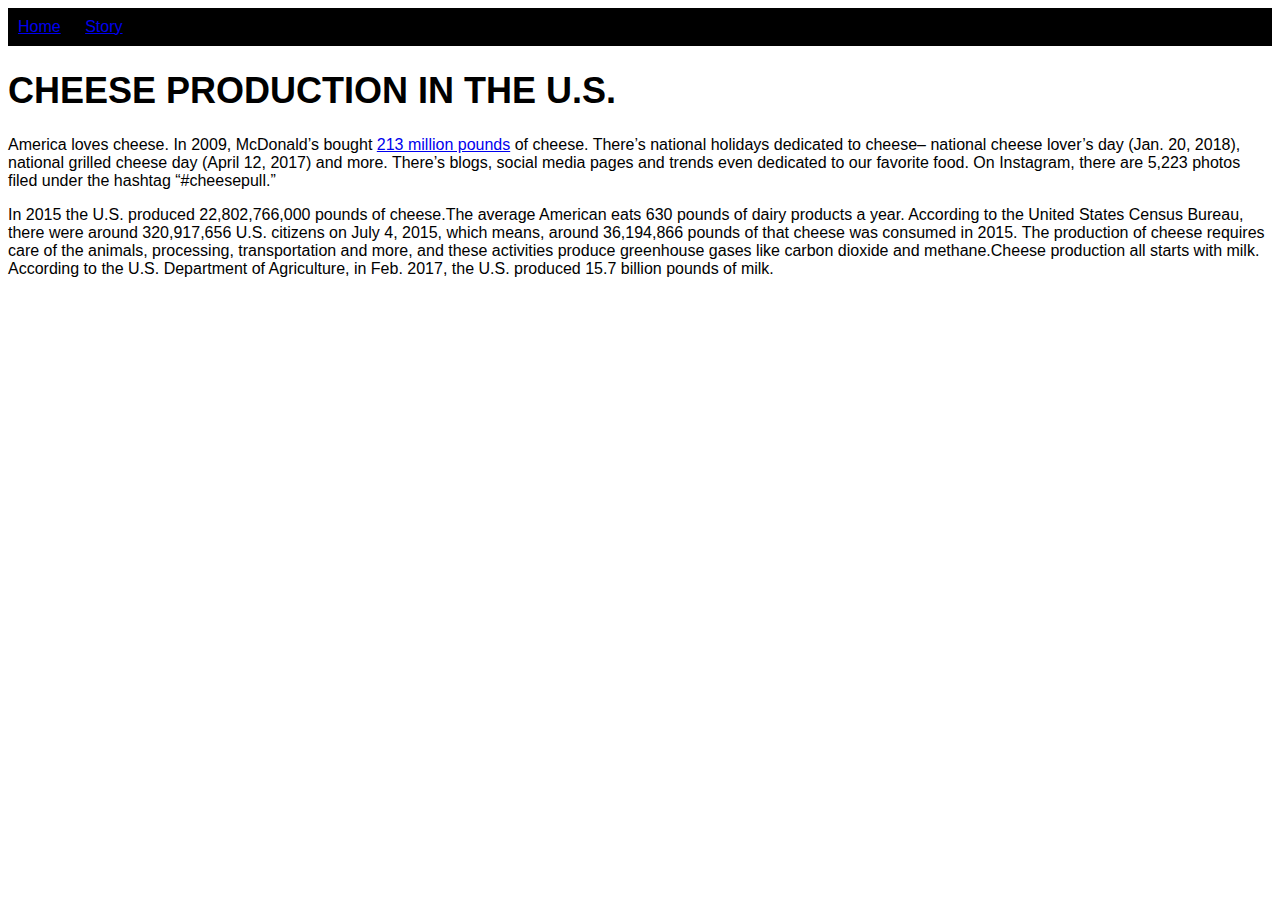
==== story.html @ 7b776d67 "Changed styles" ====
<!DOCTYPE html>
<html lang="en">
  <head>
    <meta charset="utf-8">
    <meta name="viewport" content="width=device-width, initial-scale=1" />
      <title>CHEESE STORY</title>
      <link href="css/style.css" rel="stylesheet" media="screen">
  </head>
<body>
<header>
    <nav>
    <ul>
      <li><a href="index.html">Home</a></li>
      <!-- <li><a href="making.html">Writing</a></li> -->
      <li><a href="story.html">Story</a></li>
      <!-- <li><a href="pairing.html">Resume</a></li> -->
    </ul>
  </nav>
</header>

<h1>CHEESE PRODUCTION IN THE U.S.</h1>

<p>America loves cheese. In 2009, McDonald’s bought <a href="http://chicago.eater.com/2011/4/29/6683657/burgers-by-the-numbers-mcdonalds">213 million pounds</a> of cheese. There’s national holidays dedicated to cheese– national cheese lover’s day (Jan. 20, 2018), national grilled cheese day (April 12, 2017) and more. There’s blogs, social media pages and trends even dedicated to our favorite food. On Instagram, there are 5,223 photos filed under the hashtag “#cheesepull.”</p>

<p>In 2015 the U.S. produced 22,802,766,000 pounds of cheese.The average American eats 630 pounds of dairy products a year. According to the United States Census Bureau, there were around 320,917,656 U.S. citizens on July 4, 2015, which means, around 36,194,866 pounds of that cheese was consumed in 2015. The production of cheese requires care of the animals, processing, transportation and more, and these activities produce greenhouse gases like carbon dioxide and methane.Cheese production all starts with milk. According to the U.S. Department of Agriculture, in Feb. 2017, the U.S. produced 15.7 billion pounds of milk.</p>


<div id="container">

</div>


  <script src="https://code.highcharts.com/highcharts.js"></script>
  <script src="https://code.highcharts.com/modules/exporting.js"></script>
  <script src="script.js"></script>

</body>
</html>
---- css/style.css ----
header nav {
  max-width: 100%;
  max-height: 100%;
  font-family: 'Roboto Condensed', sans-serif;
}

header nav ul {
  background-color: black;
  color: white;
  padding: 0;
  margin: auto;
  list-style: none;
  position: relative;
}

header nav ul li {
  display: inline-block;
  margin: 10px;
}

li {
  color: white; 
}

.first {
  /*font-family: 'Roboto Condensed';*/
  color:white;
}

.homelink {
  color:white;
}

/*a {
  color: white;
}*/

p{
  font-family: sans-serif;
}

.homeh1 {
  font-family: sans-serif;
  color: white;
  font-size: 120px;
}

h1 {
  font-family: 'Roboto Condensed', sans-serif;
  font-size: 36px;
}

.fullscreen-bg {
    position: fixed;
    top: 0;
    right: 0;
    bottom: 0;
    left: 0;
    overflow: hidden;
    z-index: -100;
}

.fullscreen-bg__video {
    position: absolute;
    top: 0;
    left: 0;
}

.source {
  font-family: sans-serif;
  color: white;
  font-style: italic;
}



#container {
  width: 610px;
  height: 600px;
  min-width: 100%;
  max-width: 100%;
  margin: 0 auto;
}
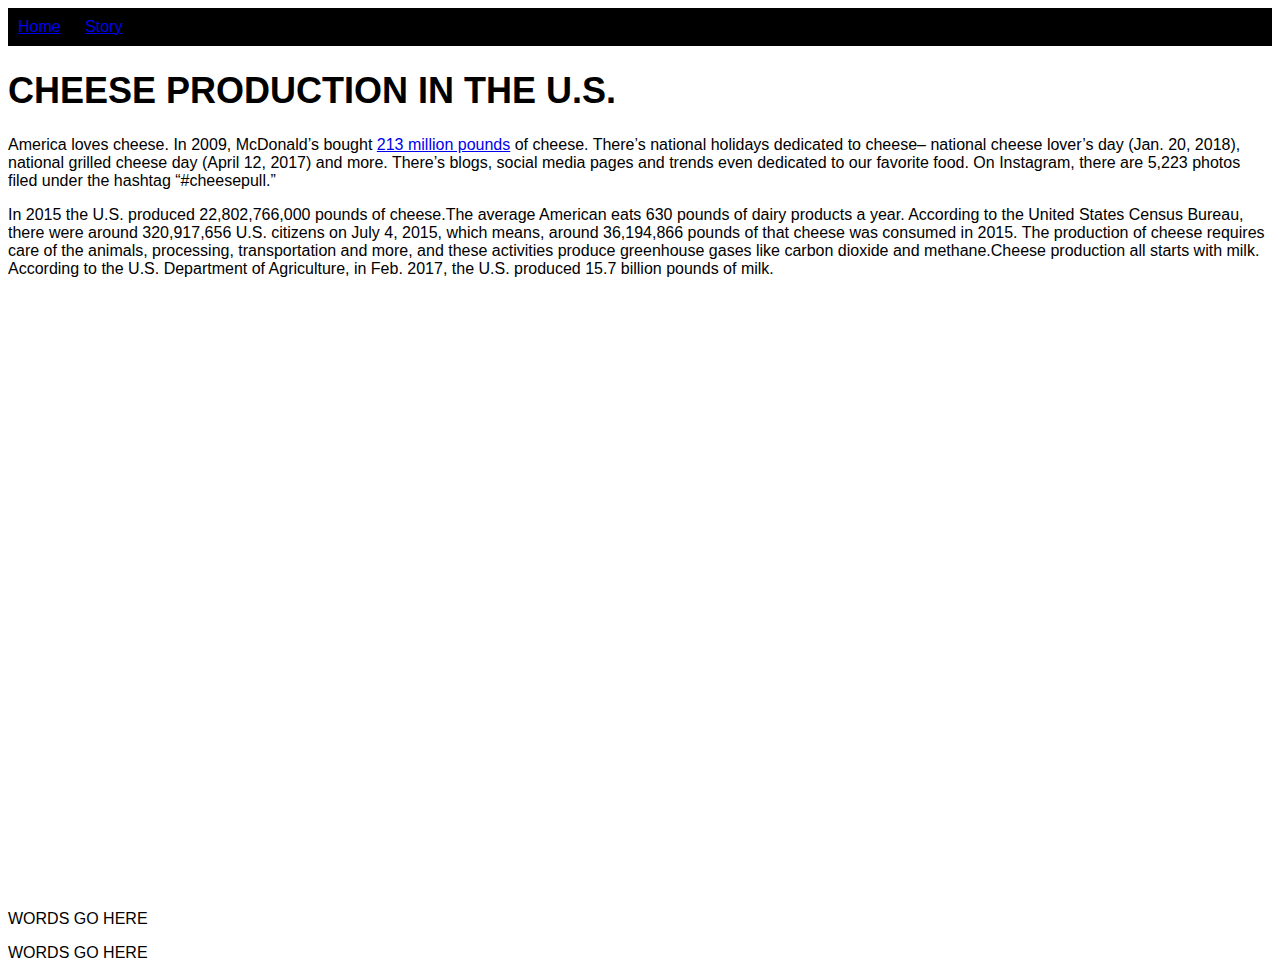
==== commit b1327337: "Added a second chart" ====
--- a/story.html
+++ b/story.html
@@ -29,6 +29,15 @@
 
 </div>
 
+<p>WORDS GO HERE</p>
+
+<div id="containertwo">
+
+</div>
+
+<p>WORDS GO HERE</p>
+
+
 
   <script src="https://code.highcharts.com/highcharts.js"></script>
   <script src="https://code.highcharts.com/modules/exporting.js"></script>
--- a/css/style.css
+++ b/css/style.css
@@ -19,7 +19,7 @@
 }
 
 li {
-  color: white; 
+  color: white;
 }
 
 .first {
@@ -81,3 +81,11 @@
   max-width: 100%;
   margin: 0 auto;
 }
+
+#containtertwo {
+  width: 610px;
+  height: 600px;
+  min-width: 100%;
+  max-width: 100%;
+  margin: 0 auto;
+}
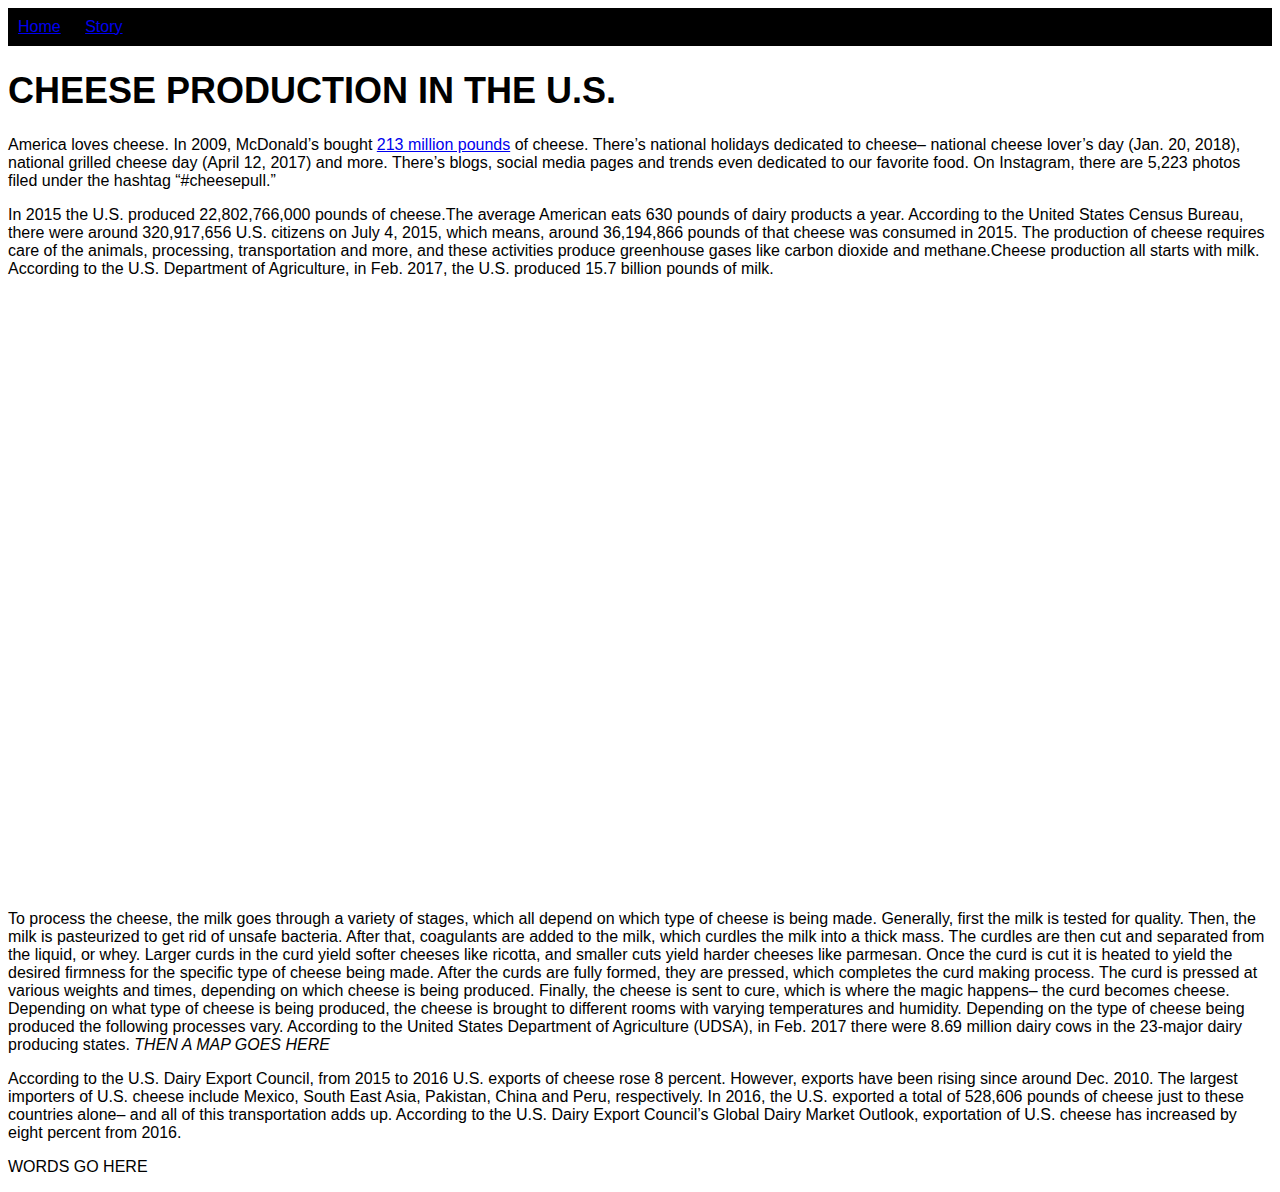
==== commit 8751e164: "Added story to html" ====
--- a/story.html
+++ b/story.html
@@ -29,7 +29,11 @@
 
 </div>
 
-<p>WORDS GO HERE</p>
+<P>To process the cheese, the milk goes through a variety of stages, which all depend on which type of cheese is being made. Generally, first the milk is tested for quality. Then, the milk is pasteurized to get rid of unsafe bacteria. After that, coagulants are added to the milk, which curdles the milk into a thick mass. The curdles are then cut and separated from the liquid, or whey. Larger curds in the curd yield softer cheeses like ricotta, and smaller cuts yield harder cheeses like parmesan. Once the curd is cut it is heated to yield the desired firmness for the specific type of cheese being made. After the curds are fully formed, they are pressed, which completes the curd making process. The curd is pressed at various weights and times, depending on which cheese is being produced. Finally, the cheese is sent to cure, which is where the magic happens– the curd becomes cheese. Depending on what type of cheese is being produced, the cheese is brought to different rooms with varying temperatures and humidity. Depending on the type of cheese being produced the following processes vary.
+	According to the United States Department of Agriculture (UDSA), in Feb. 2017 there were 8.69 million dairy cows in the 23-major dairy producing states. <em>THEN A MAP GOES HERE</em></p>
+
+<p>According to the U.S. Dairy Export Council, from 2015 to 2016 U.S. exports of cheese rose 8 percent. However, exports have been rising since around Dec. 2010.
+The largest importers of U.S. cheese include Mexico, South East Asia, Pakistan, China and Peru, respectively. In 2016, the U.S. exported a total of 528,606 pounds of cheese just to these countries alone– and all of this transportation adds up. According to the U.S. Dairy Export Council’s Global Dairy Market Outlook, exportation of U.S. cheese has increased by eight percent from 2016.</p>
 
 <div id="containertwo">
 
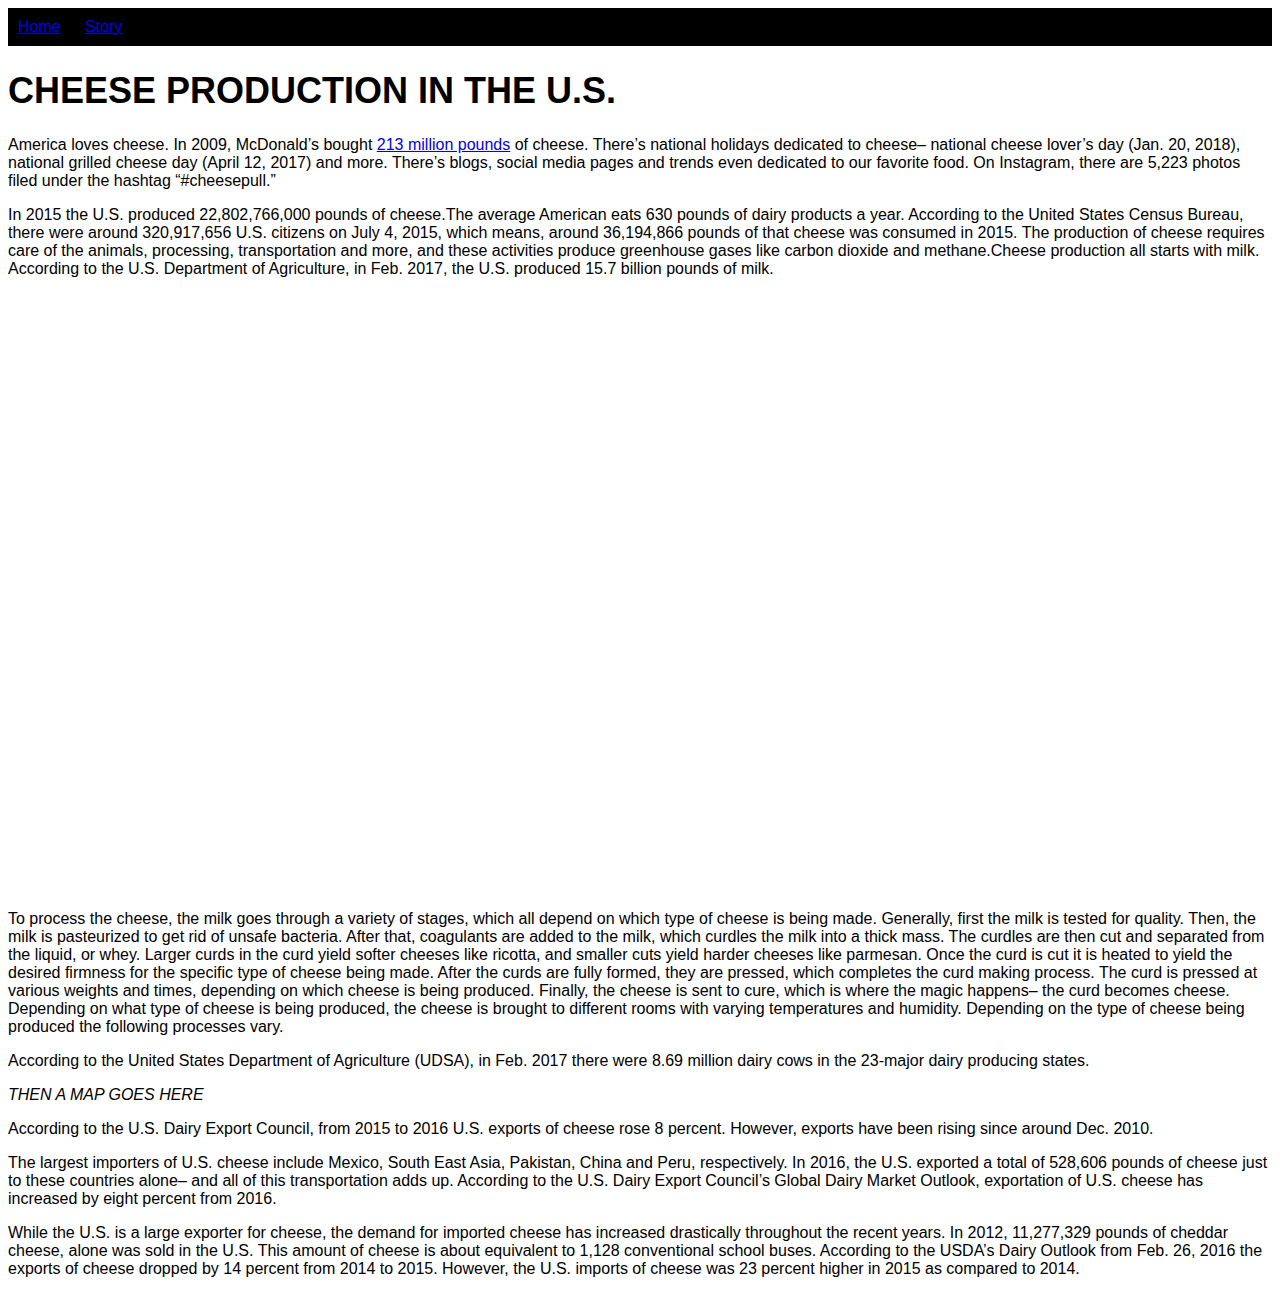
==== commit d33a2adf: "Added story in" ====
--- a/story.html
+++ b/story.html
@@ -29,17 +29,20 @@
 
 </div>
 
-<P>To process the cheese, the milk goes through a variety of stages, which all depend on which type of cheese is being made. Generally, first the milk is tested for quality. Then, the milk is pasteurized to get rid of unsafe bacteria. After that, coagulants are added to the milk, which curdles the milk into a thick mass. The curdles are then cut and separated from the liquid, or whey. Larger curds in the curd yield softer cheeses like ricotta, and smaller cuts yield harder cheeses like parmesan. Once the curd is cut it is heated to yield the desired firmness for the specific type of cheese being made. After the curds are fully formed, they are pressed, which completes the curd making process. The curd is pressed at various weights and times, depending on which cheese is being produced. Finally, the cheese is sent to cure, which is where the magic happens– the curd becomes cheese. Depending on what type of cheese is being produced, the cheese is brought to different rooms with varying temperatures and humidity. Depending on the type of cheese being produced the following processes vary.
-	According to the United States Department of Agriculture (UDSA), in Feb. 2017 there were 8.69 million dairy cows in the 23-major dairy producing states. <em>THEN A MAP GOES HERE</em></p>
+<p>To process the cheese, the milk goes through a variety of stages, which all depend on which type of cheese is being made. Generally, first the milk is tested for quality. Then, the milk is pasteurized to get rid of unsafe bacteria. After that, coagulants are added to the milk, which curdles the milk into a thick mass. The curdles are then cut and separated from the liquid, or whey. Larger curds in the curd yield softer cheeses like ricotta, and smaller cuts yield harder cheeses like parmesan. Once the curd is cut it is heated to yield the desired firmness for the specific type of cheese being made. After the curds are fully formed, they are pressed, which completes the curd making process. The curd is pressed at various weights and times, depending on which cheese is being produced. Finally, the cheese is sent to cure, which is where the magic happens– the curd becomes cheese. Depending on what type of cheese is being produced, the cheese is brought to different rooms with varying temperatures and humidity. Depending on the type of cheese being produced the following processes vary.</p>
 
-<p>According to the U.S. Dairy Export Council, from 2015 to 2016 U.S. exports of cheese rose 8 percent. However, exports have been rising since around Dec. 2010.
-The largest importers of U.S. cheese include Mexico, South East Asia, Pakistan, China and Peru, respectively. In 2016, the U.S. exported a total of 528,606 pounds of cheese just to these countries alone– and all of this transportation adds up. According to the U.S. Dairy Export Council’s Global Dairy Market Outlook, exportation of U.S. cheese has increased by eight percent from 2016.</p>
+<p>According to the United States Department of Agriculture (UDSA), in Feb. 2017 there were 8.69 million dairy cows in the 23-major dairy producing states.</p>
+
+<p><em>THEN A MAP GOES HERE</em></p>
+
+<p>According to the U.S. Dairy Export Council, from 2015 to 2016 U.S. exports of cheese rose 8 percent. However, exports have been rising since around Dec. 2010.</p>
+<p>The largest importers of U.S. cheese include Mexico, South East Asia, Pakistan, China and Peru, respectively. In 2016, the U.S. exported a total of 528,606 pounds of cheese just to these countries alone– and all of this transportation adds up. According to the U.S. Dairy Export Council’s Global Dairy Market Outlook, exportation of U.S. cheese has increased by eight percent from 2016.</p>
 
 <div id="containertwo">
 
 </div>
 
-<p>WORDS GO HERE</p>
+<p>While the U.S. is a large exporter for cheese, the demand for imported cheese has increased drastically throughout the recent years. In 2012, 11,277,329 pounds of cheddar cheese, alone was sold in the U.S. This amount of cheese is about equivalent to 1,128 conventional school buses. According to the USDA’s Dairy Outlook from Feb. 26, 2016 the exports of cheese dropped by 14 percent from 2014 to 2015. However, the U.S. imports of cheese was 23 percent higher in 2015 as compared to 2014. </p>
 
 
 
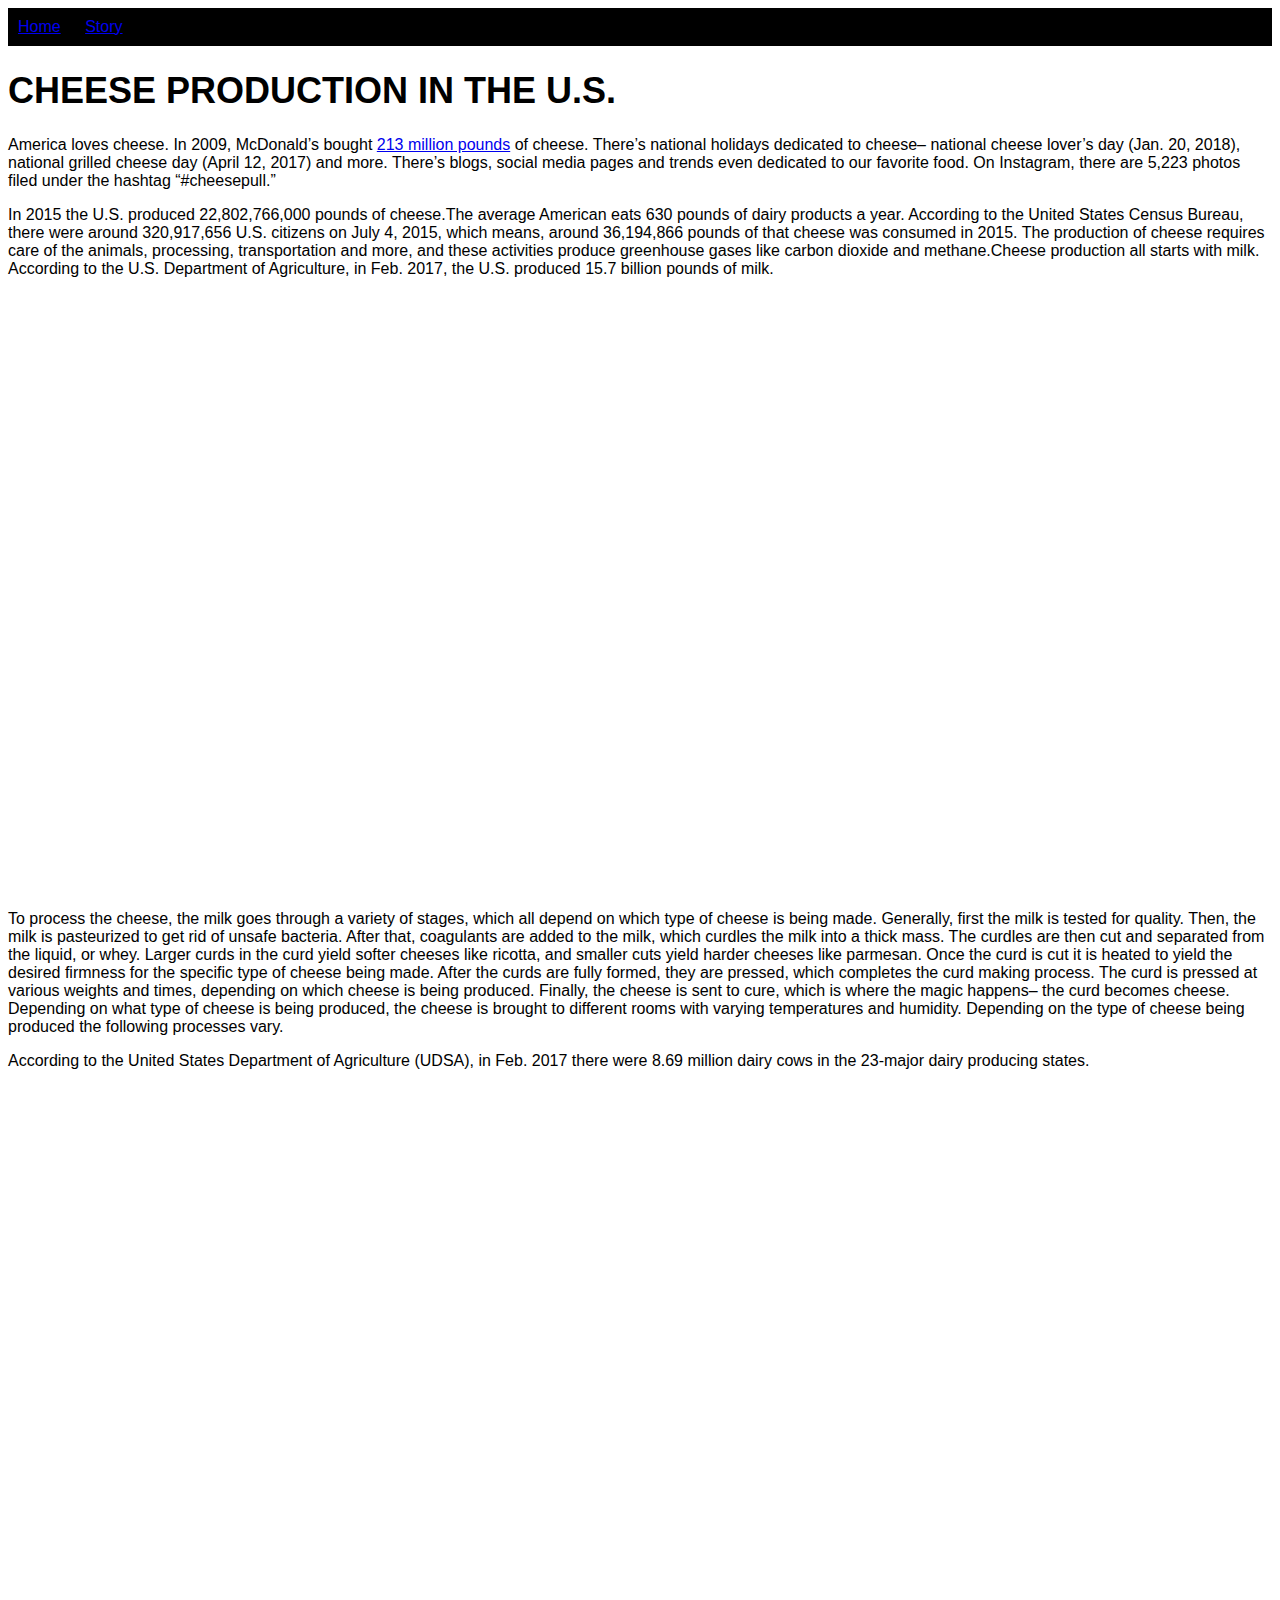
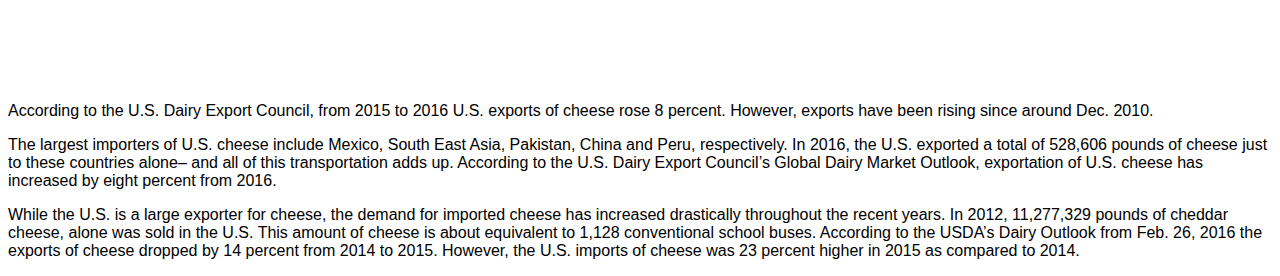
==== commit 4943a3e9: "Added another chart" ====
--- a/story.html
+++ b/story.html
@@ -33,7 +33,9 @@
 
 <p>According to the United States Department of Agriculture (UDSA), in Feb. 2017 there were 8.69 million dairy cows in the 23-major dairy producing states.</p>
 
-<p><em>THEN A MAP GOES HERE</em></p>
+<div id="containerthree">
+
+</div>
 
 <p>According to the U.S. Dairy Export Council, from 2015 to 2016 U.S. exports of cheese rose 8 percent. However, exports have been rising since around Dec. 2010.</p>
 <p>The largest importers of U.S. cheese include Mexico, South East Asia, Pakistan, China and Peru, respectively. In 2016, the U.S. exported a total of 528,606 pounds of cheese just to these countries alone– and all of this transportation adds up. According to the U.S. Dairy Export Council’s Global Dairy Market Outlook, exportation of U.S. cheese has increased by eight percent from 2016.</p>
--- a/css/style.css
+++ b/css/style.css
@@ -89,3 +89,11 @@
   max-width: 100%;
   margin: 0 auto;
 }
+
+#containerthree {
+  width: 610px;
+  height: 600px;
+  min-width: 100%;
+  max-width: 100%;
+  margin: 0 auto;
+}
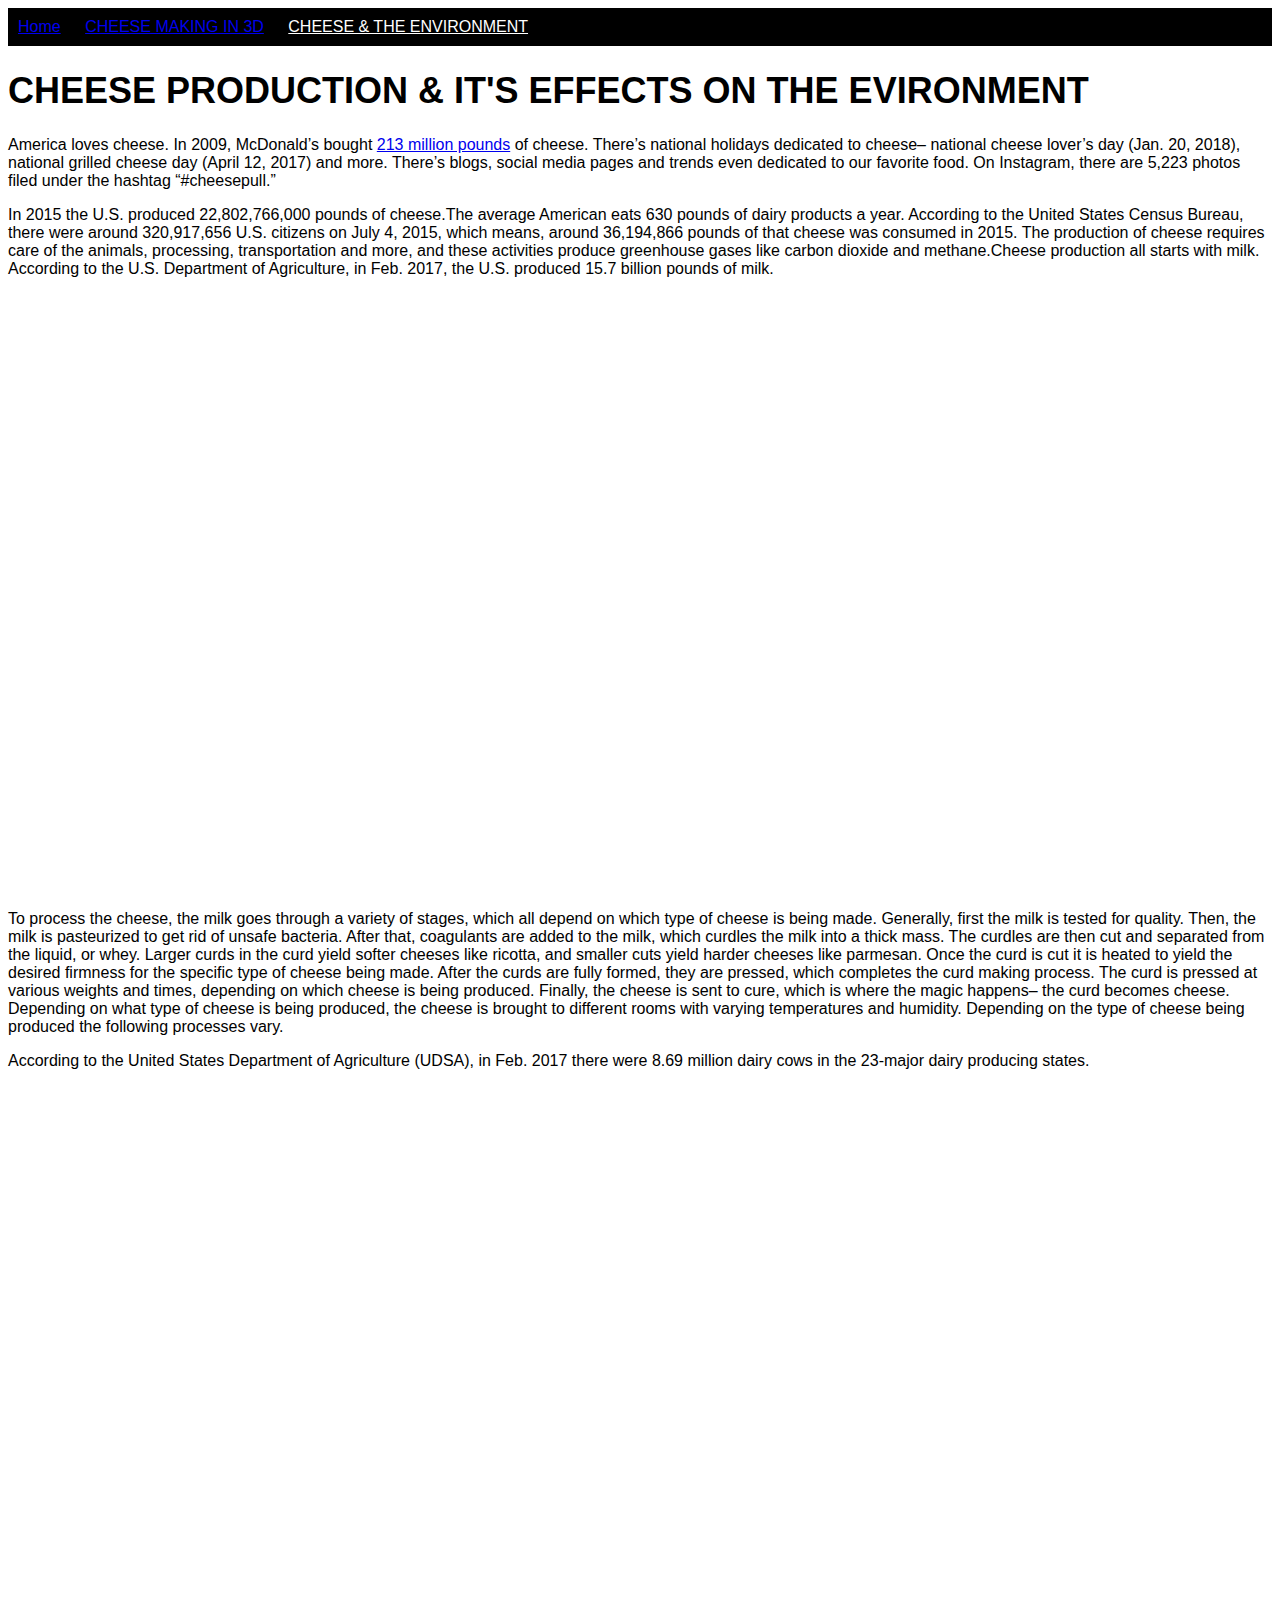
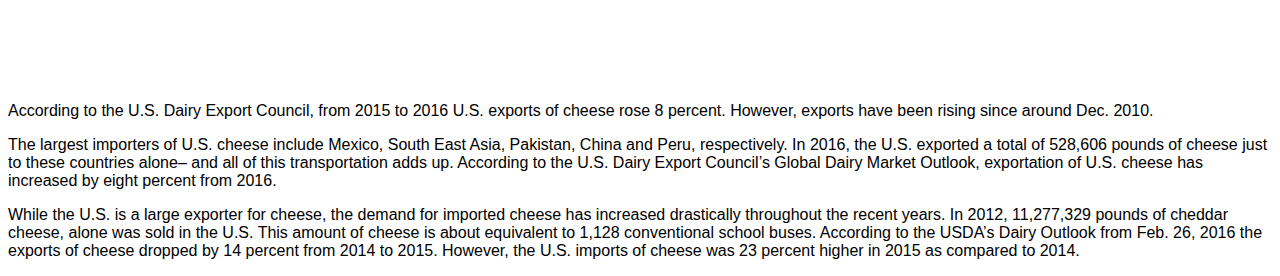
==== commit 1b25f3e0: "Added more css styling" ====
--- a/story.html
+++ b/story.html
@@ -12,13 +12,13 @@
     <ul>
       <li><a href="index.html">Home</a></li>
       <!-- <li><a href="making.html">Writing</a></li> -->
-      <li><a href="story.html">Story</a></li>
-      <!-- <li><a href="pairing.html">Resume</a></li> -->
+      <li><a href="threed.html">CHEESE MAKING IN 3D</a></li>
+      <li><a class="homelink" href="story.html">CHEESE &amp; THE ENVIRONMENT</a></li>
     </ul>
   </nav>
 </header>
 
-<h1>CHEESE PRODUCTION IN THE U.S.</h1>
+<h1>CHEESE PRODUCTION  &amp; IT'S EFFECTS ON THE EVIRONMENT</h1>
 
 <p>America loves cheese. In 2009, McDonald’s bought <a href="http://chicago.eater.com/2011/4/29/6683657/burgers-by-the-numbers-mcdonalds">213 million pounds</a> of cheese. There’s national holidays dedicated to cheese– national cheese lover’s day (Jan. 20, 2018), national grilled cheese day (April 12, 2017) and more. There’s blogs, social media pages and trends even dedicated to our favorite food. On Instagram, there are 5,223 photos filed under the hashtag “#cheesepull.”</p>
 
@@ -47,10 +47,12 @@
 <p>While the U.S. is a large exporter for cheese, the demand for imported cheese has increased drastically throughout the recent years. In 2012, 11,277,329 pounds of cheddar cheese, alone was sold in the U.S. This amount of cheese is about equivalent to 1,128 conventional school buses. According to the USDA’s Dairy Outlook from Feb. 26, 2016 the exports of cheese dropped by 14 percent from 2014 to 2015. However, the U.S. imports of cheese was 23 percent higher in 2015 as compared to 2014. </p>
 
 
+<!-- <div id="containerfour"></div> this was just for testing -->
+
+
 
   <script src="https://code.highcharts.com/highcharts.js"></script>
   <script src="https://code.highcharts.com/modules/exporting.js"></script>
   <script src="script.js"></script>
-
 </body>
 </html>
--- a/css/style.css
+++ b/css/style.css
@@ -72,7 +72,13 @@
   font-style: italic;
 }
 
-
+#containerfour {
+  width: 610px;
+  height: 600px;
+  min-width: 100%;
+  max-width: 100%;
+  margin: 0 auto;
+}
 
 #container {
   width: 610px;
@@ -97,3 +103,21 @@
   max-width: 100%;
   margin: 0 auto;
 }
+
+video {
+  max-width: 100%;
+  max-height: 100%;
+}
+
+#sources {
+  font-size: 11px;
+  font-style: italic;
+}
+
+a:visited{
+  color: white;
+}
+
+a:hover {
+  color: orange; 
+}
